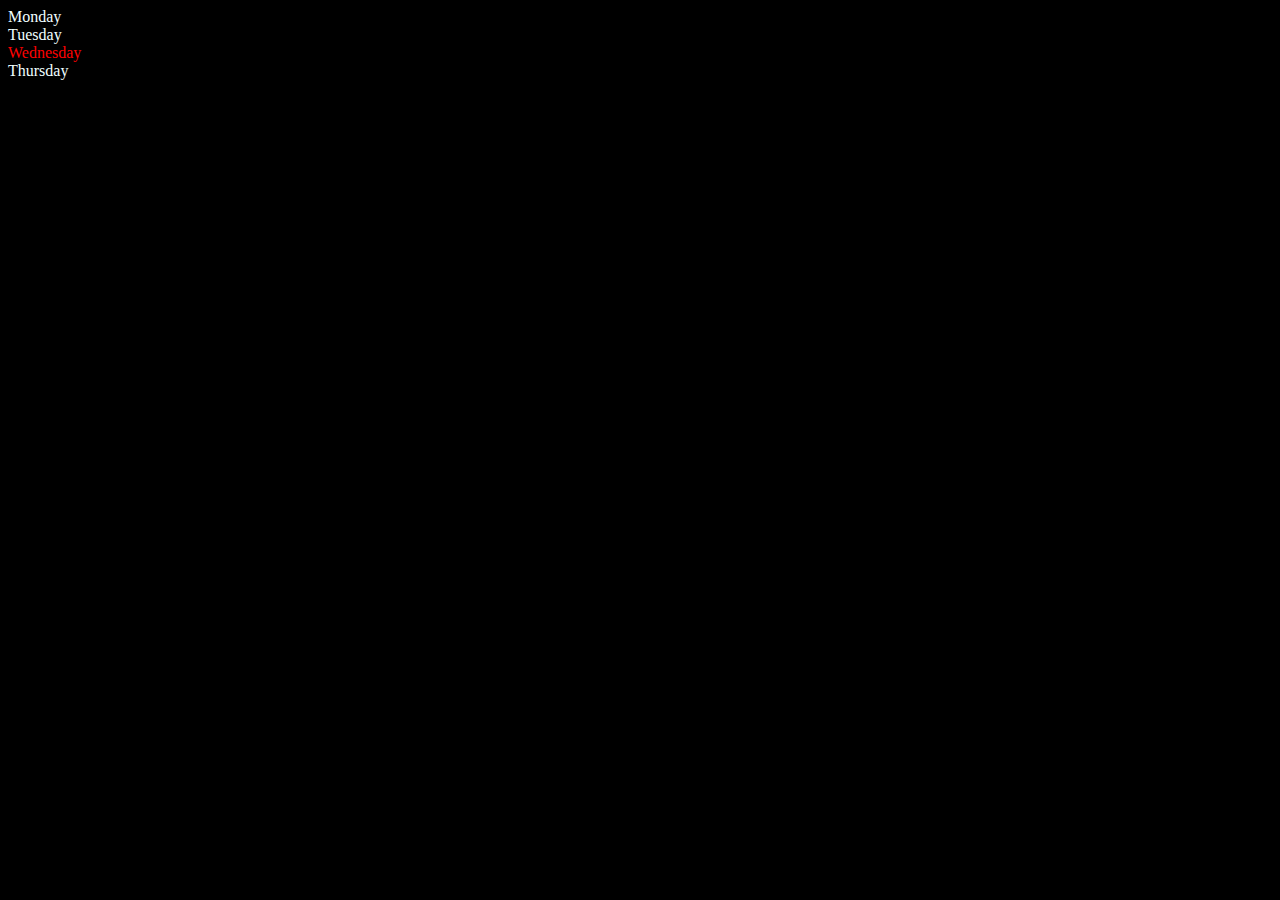
==== 06_DOM/two.html @ b24add6c "DOM how create element" ====
<!DOCTYPE html>
<html lang="en">

<head>
    <meta charset="UTF-8">
    <meta name="viewport" content="width=device-width, initial-scale=1.0">
    <title>DOM Learning</title>
</head>

<body style="background-color: black; color: azure;">
    <div class="parent">
        <div class="day">Monday</div>
        <div class="day">Tuesday</div>
        <div class="day">Wednesday</div>
        <div class="day">Thursday</div>
    </div>
</body>
<script>

    let parent = document.querySelector('.parent')
    console.log(parent);
    console.log(parent.children);
    console.log(parent.children[2].innerText);

    let ChangeDay = parent.children[2].innerText
    let result = ChangeDay.innerText = "Sunday"

    console.log(result);

    for (let index = 0; index < parent.children.length; index++) {

        console.log(parent.children[index].innerText);

    }

    parent.children[2].style.color = 'red'

    console.log(parent.firstElementChild);   //Monday
    console.log(parent.lastElementChild);   //Thursday

    let Day = document.querySelector('.day')
    console.log(Day);                       // Monday

    console.log(Day.nextElementSibling);   // tuesday

    console.log("NODES :", parent.childNodes);

</script>

</html>
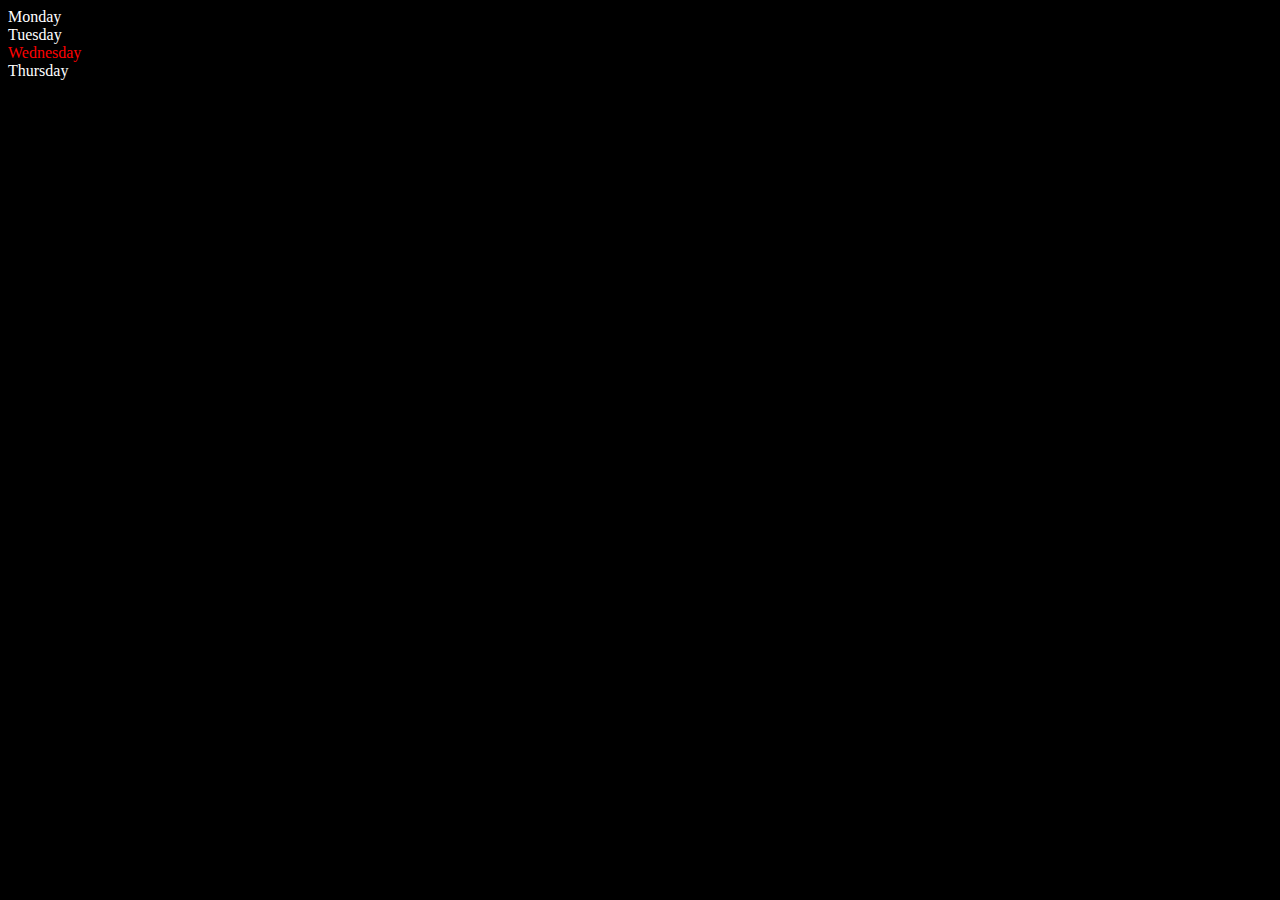
==== commit dc26a42e: "DOM using script" ====
--- a/06_DOM/two.html
+++ b/06_DOM/two.html
@@ -7,7 +7,7 @@
     <title>DOM Learning</title>
 </head>
 
-<body style="background-color: black; color: azure;">
+<body style="background-color: black; color: white;">
     <div class="parent">
         <div class="day">Monday</div>
         <div class="day">Tuesday</div>
@@ -47,4 +47,4 @@
 
 </script>
 
-</html>+</html>
